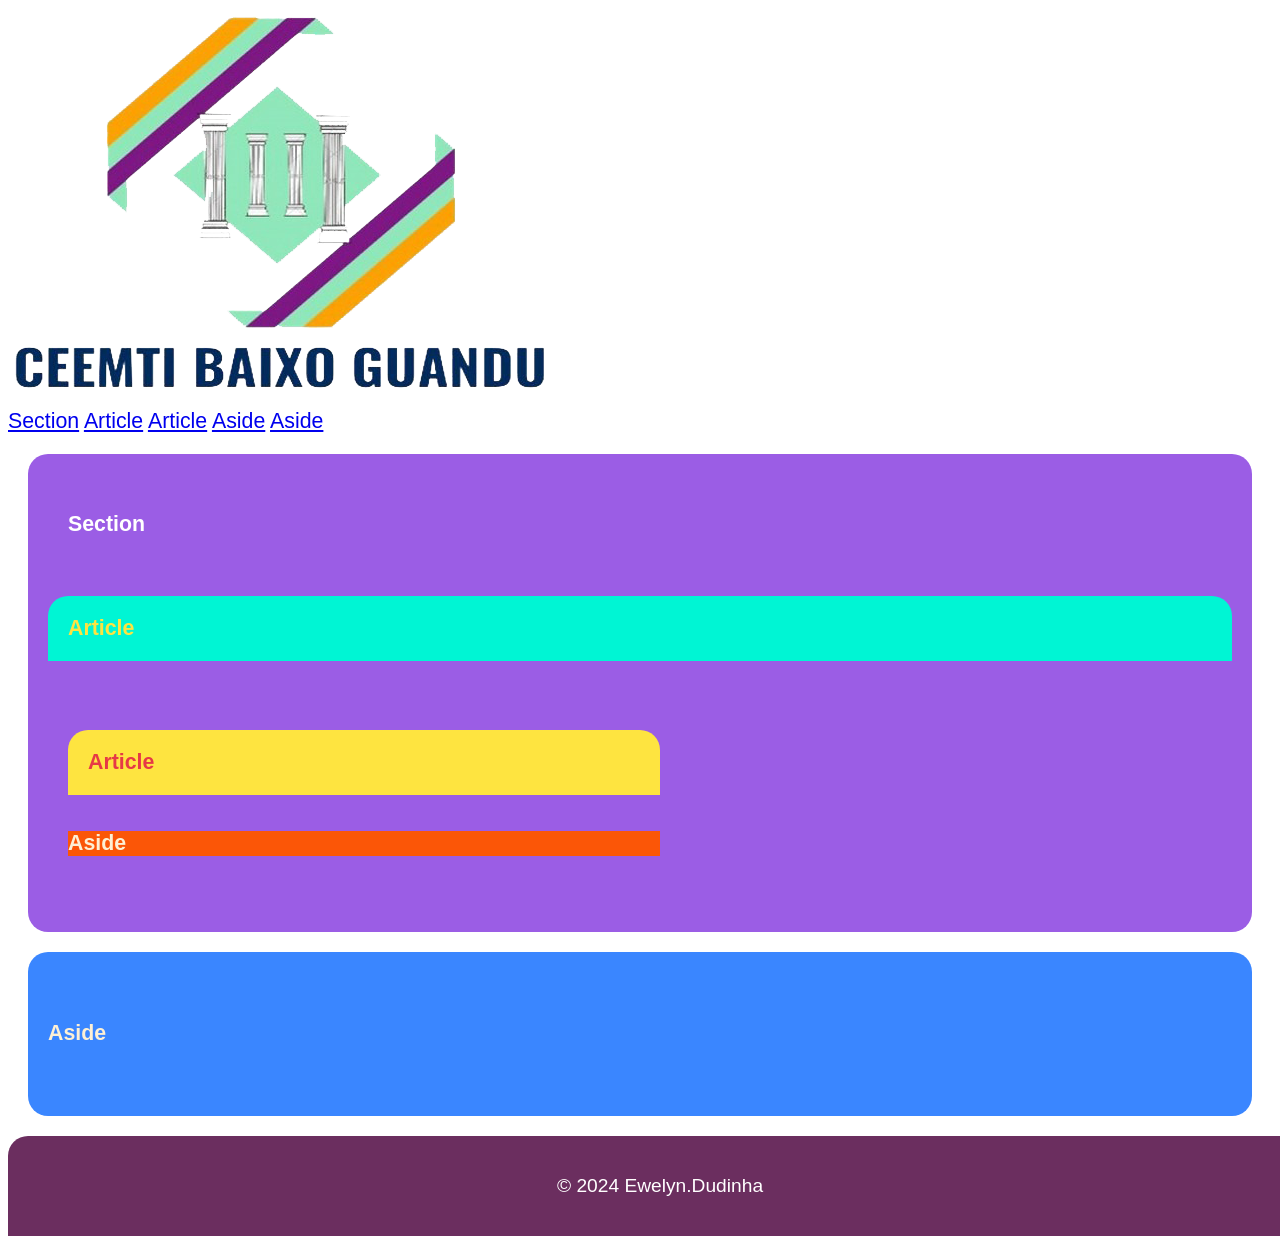
==== Aula270524.html @ f3200ea2 "Update Aula270524.html" ====
<!DOCTYPE html>
<html lang="pt-br">
    <head>

    <meta name="viewport" content="width=device-width, initial-scale=1">
    <meta charset="UTF-8">
    <meta http-equiv="X-UA-Compatible" content="IE=edge">
    
    <style>
    header {
            text-decoration: none;
            font-size: 16pt;
            font-family:  Gill Sans, sans-serif;
        }
        
    img {
            display: flex;
            margin-right: 100px;
            left: 50%;
        }

    .nav {
            color: #fee440;
            background-color: #f15bb5;
            text-decoration: none;
            font-size: 16pt;
            font-family:  Gill Sans, sans-serif;
            padding: 20px;
            border-top-left-radius: 10px;
            border-top-right-radius: 10px;
            position: static;
            border-radius: 20px;
        }
        
    .page {
            background-color:#9b5de5;
            padding: 20px;
            text-align: left;
            border-radius: 20px;
            margin: 20px;
            height: 100%;
            display: flex;
            flex-direction: column;
        }
         
    .section{
            color: #ffffff;
            text-decoration: none;
            font-size: 16pt;
            font-family:  Gill Sans, sans-serif;   
            padding: 20px;
        }
         
    .article1{
            color: #fee440;
            background-color: #00f5d4;
            text-decoration: none;
            font-size: 16pt;
            font-family:  Gill Sans, sans-serif;
            padding: 20px;
            border-top-left-radius: 20px;
            border-top-right-radius: 20px;
            position: static;
        }

     .article2{
            color: #e63946;
            background-color: #fee440;
            text-decoration: none;
            font-size: 16pt;
            font-family:  Gill Sans, sans-serif;
            padding: 20px;
            border-top-left-radius: 20px;
            border-top-right-radius: 20px;
            position: flex;
        }

    .page2 {
            background-color:#3a86ff;
            position: relative;
            padding: 20px;
            text-align: left;
            border-radius: 20px;
            margin: 20px;
        }

    .aside1 {
            color: #fdf0d5;
            text-decoration: none;
            font-size: 16pt;
            font-family:  Gill Sans, sans-serif;      
        }

    .divisao {
            width: 50%;
            padding: 20px;
            border-top-left-radius: 20px;
            border-top-right-radius: 20px;
    }

    .aside2 {
            display: flex;
            color: #fdf0d5;
            background-color: #fb5607;
            text-decoration: none;
            font-size: 16pt;
            font-family:  Gill Sans, sans-serif; 
            height: 20%;
        }
         
    footer {
            background: #6b2e5f;
            color: #fff;
            text-align: center;
            padding: 20px;
            border-top-left-radius: 20px;
            border-top-right-radius: 20px;
            position: static;
            width: 100%;
        }

        footer p {
            font-size: 1.2em;
            font-family: 'Comic Sans MS', sans-serif;
        }
     </style>
    </head>
    <body>
    <meta charset="UTF-8">
    <header class="logo">
            <img src="LogoEscola.png">  
        
    <nav id="nav">
            <a href="#">Section</a>
            <a href="#">Article</a>
            <a href="#">Article</a>
            <a href="#">Aside</a>
            <a href="#">Aside</a>
    </nav>
        
    </header>
    <main>
        <section class="page">
                <h2 class="section">Section</h2> 
                <h3 class="article1">Article</h3> 
                <article class="divisao"> 
                <h4 class="article2">Article</h4> 
                <h5 class="aside2">Aside</h5>
                </article>   
        </section>
        <article class="page2">
            <h6 class="aside1">Aside</h6>
        </article>
        
    </main>
    <footer>
        <p>&copy; 2024 Ewelyn.Dudinha</p>
    </footer>
    </body>
</html>
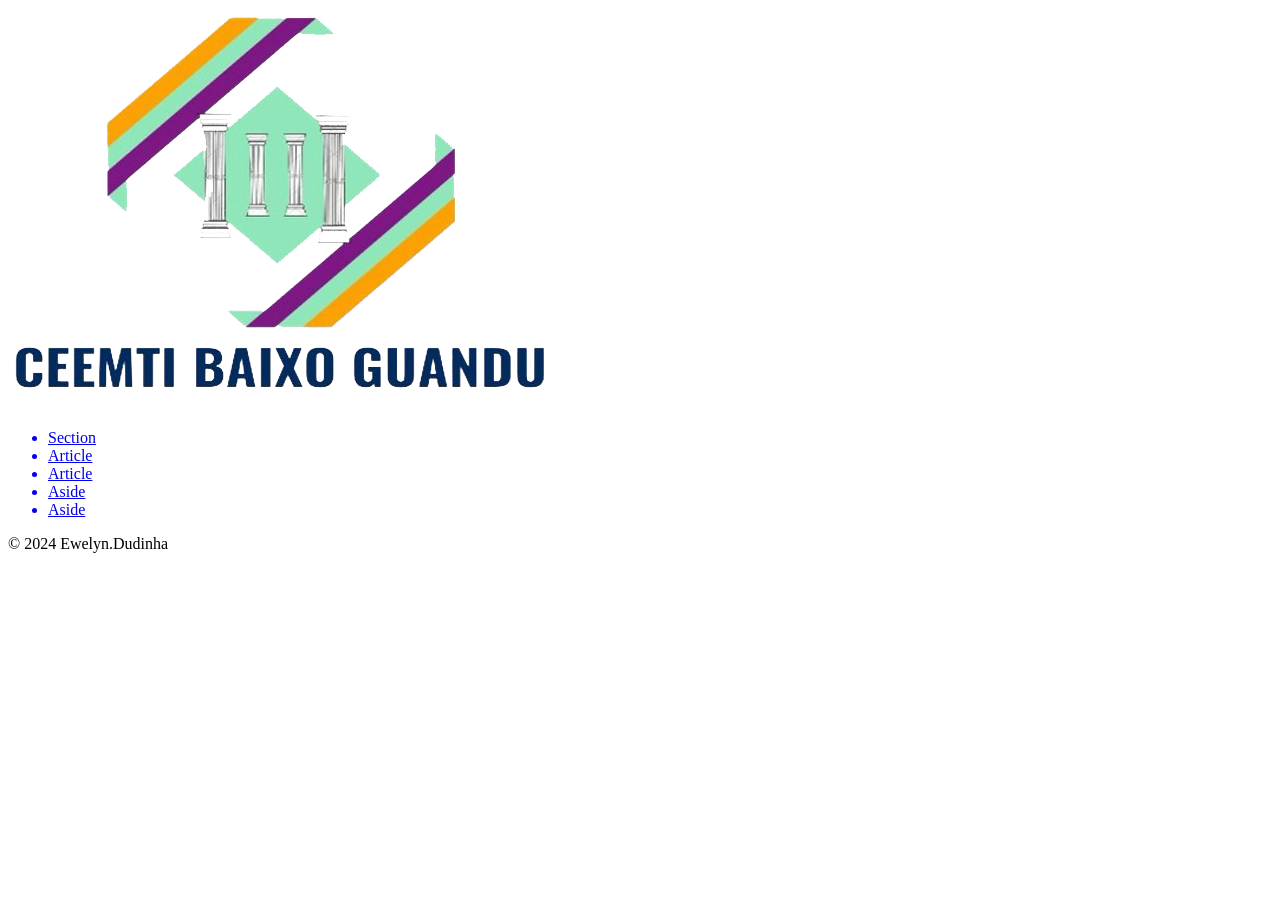
==== commit ad93f811: "Update Aula270524.html" ====
--- a/Aula270524.html
+++ b/Aula270524.html
@@ -5,157 +5,52 @@
     <meta name="viewport" content="width=device-width, initial-scale=1">
     <meta charset="UTF-8">
     <meta http-equiv="X-UA-Compatible" content="IE=edge">
-    
-    <style>
-    header {
-            text-decoration: none;
-            font-size: 16pt;
-            font-family:  Gill Sans, sans-serif;
-        }
+    <link rel="stylesheet" href="./Aula270524.css">
+
+    </head>
+
+    <body>
+
+    <header>
+
+    <img src="LogoEscola.png">  
         
-    img {
-            display: flex;
-            margin-right: 100px;
-            left: 50%;
-        }
-
-    .nav {
-            color: #fee440;
-            background-color: #f15bb5;
-            text-decoration: none;
-            font-size: 16pt;
-            font-family:  Gill Sans, sans-serif;
-            padding: 20px;
-            border-top-left-radius: 10px;
-            border-top-right-radius: 10px;
-            position: static;
-            border-radius: 20px;
-        }
-        
-    .page {
-            background-color:#9b5de5;
-            padding: 20px;
-            text-align: left;
-            border-radius: 20px;
-            margin: 20px;
-            height: 100%;
-            display: flex;
-            flex-direction: column;
-        }
-         
-    .section{
-            color: #ffffff;
-            text-decoration: none;
-            font-size: 16pt;
-            font-family:  Gill Sans, sans-serif;   
-            padding: 20px;
-        }
-         
-    .article1{
-            color: #fee440;
-            background-color: #00f5d4;
-            text-decoration: none;
-            font-size: 16pt;
-            font-family:  Gill Sans, sans-serif;
-            padding: 20px;
-            border-top-left-radius: 20px;
-            border-top-right-radius: 20px;
-            position: static;
-        }
-
-     .article2{
-            color: #e63946;
-            background-color: #fee440;
-            text-decoration: none;
-            font-size: 16pt;
-            font-family:  Gill Sans, sans-serif;
-            padding: 20px;
-            border-top-left-radius: 20px;
-            border-top-right-radius: 20px;
-            position: flex;
-        }
-
-    .page2 {
-            background-color:#3a86ff;
-            position: relative;
-            padding: 20px;
-            text-align: left;
-            border-radius: 20px;
-            margin: 20px;
-        }
-
-    .aside1 {
-            color: #fdf0d5;
-            text-decoration: none;
-            font-size: 16pt;
-            font-family:  Gill Sans, sans-serif;      
-        }
-
-    .divisao {
-            width: 50%;
-            padding: 20px;
-            border-top-left-radius: 20px;
-            border-top-right-radius: 20px;
-    }
-
-    .aside2 {
-            display: flex;
-            color: #fdf0d5;
-            background-color: #fb5607;
-            text-decoration: none;
-            font-size: 16pt;
-            font-family:  Gill Sans, sans-serif; 
-            height: 20%;
-        }
-         
-    footer {
-            background: #6b2e5f;
-            color: #fff;
-            text-align: center;
-            padding: 20px;
-            border-top-left-radius: 20px;
-            border-top-right-radius: 20px;
-            position: static;
-            width: 100%;
-        }
-
-        footer p {
-            font-size: 1.2em;
-            font-family: 'Comic Sans MS', sans-serif;
-        }
-     </style>
-    </head>
-    <body>
-    <meta charset="UTF-8">
-    <header class="logo">
-            <img src="LogoEscola.png">  
-        
-    <nav id="nav">
-            <a href="#">Section</a>
-            <a href="#">Article</a>
-            <a href="#">Article</a>
-            <a href="#">Aside</a>
-            <a href="#">Aside</a>
+    <nav>
+        <ul>
+            <a href="#"><li>Section</li></a>
+            <a href="#"><li>Article</li></a>
+            <a href="#"><li>Article</li></a>
+            <a href="#"><li>Aside</li></a>
+            <a href="#"><li>Aside</li></a>
+        </ul>
     </nav>
         
     </header>
+
     <main>
-        <section class="page">
-                <h2 class="section">Section</h2> 
-                <h3 class="article1">Article</h3> 
-                <article class="divisao"> 
-                <h4 class="article2">Article</h4> 
-                <h5 class="aside2">Aside</h5>
-                </article>   
+        <section id="page">
+
+                <article id="divisao"> 
+                </article>
+
+                <article id="Section">
+
+                    <aside id="Article">
+                    </aside>
+
+                </article>  
+
         </section>
-        <article class="page2">
-            <h6 class="aside1">Aside</h6>
-        </article>
+
+        <aside id="Aside">
+        </aside>
         
     </main>
+
     <footer>
         <p>&copy; 2024 Ewelyn.Dudinha</p>
     </footer>
+
     </body>
+
 </html>
-
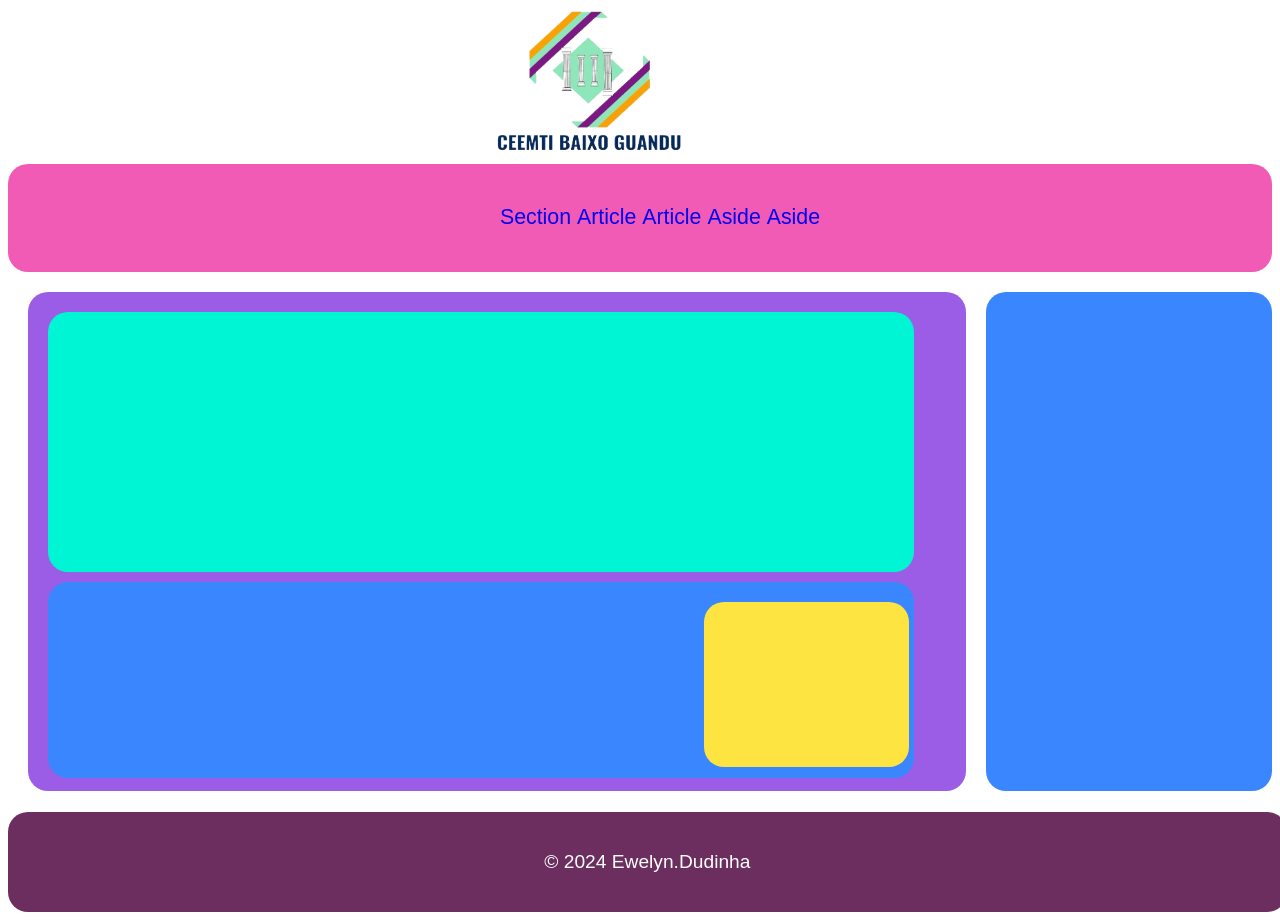
==== commit a5483dce: "Update Aula270524.html" ====
--- a/Aula270524.html
+++ b/Aula270524.html
@@ -42,7 +42,7 @@
 
         </section>
 
-        <aside id="Aside">
+        <aside id="popo">
         </aside>
         
     </main>
--- a/Aula270524.css
+++ b/Aula270524.css
@@ -0,0 +1,92 @@
+header {
+    justify-content: center;
+    align-items: center;
+    text-align: center;
+    text-decoration: none;
+    font-size: 16pt;
+    font-family:  Gill Sans, sans-serif;
+}
+
+img {
+    margin-right: 100px;
+    width: 190px;
+    height: 150px;    
+}
+
+li{
+    display: inline-block;
+    list-style-type: none;
+}
+
+nav {
+    color: #fee440;
+    background-color: #f15bb5;
+    text-decoration: none;
+    font-size: 16pt;
+    font-family:  Gill Sans, sans-serif;
+    padding: 20px;
+    border-top-left-radius: 10px;
+    border-top-right-radius: 10px;
+    position: static;
+    border-radius: 20px;
+}
+
+main{
+    display: flex;
+    height: 60vh;
+}
+#page {
+    background-color:#9b5de5;
+    padding: 20px;
+    border-radius: 20px;
+    margin: 20px;
+    height: 85%;
+    width: 73%;
+    display: block;
+}
+#Article{
+    background-color: #fee440;
+    padding: 20px;
+    border-radius: 20px;
+    width: 20%;
+    height: 80%;
+    margin-left: 77%;
+}
+
+#Section {
+    background-color:#3a86ff;
+    width: 92%;
+    height: 34%;
+    padding: 20px;
+    margin-top: 10px;
+    border-radius: 20px;
+}
+
+#popo {
+    border-radius: 20px;
+    background-color: #3a86ff;
+    padding: 20px;
+    margin: 20px 0px 0px 0px;
+    height: 85%;
+    width: 20%;
+}
+
+#divisao {
+    background-color: #00f5d4;
+    width: 92%;
+    height: 48%;
+    padding: 20px;
+    border-radius: 20px;
+}
+footer {
+    background: #6b2e5f;
+    color: #fff;
+    text-align: center;
+    padding: 20px;
+    border-radius: 20px;
+    width: 98%;
+}
+footer p {
+    font-size: 1.2em;
+    font-family: 'Comic Sans MS', sans-serif;
+}
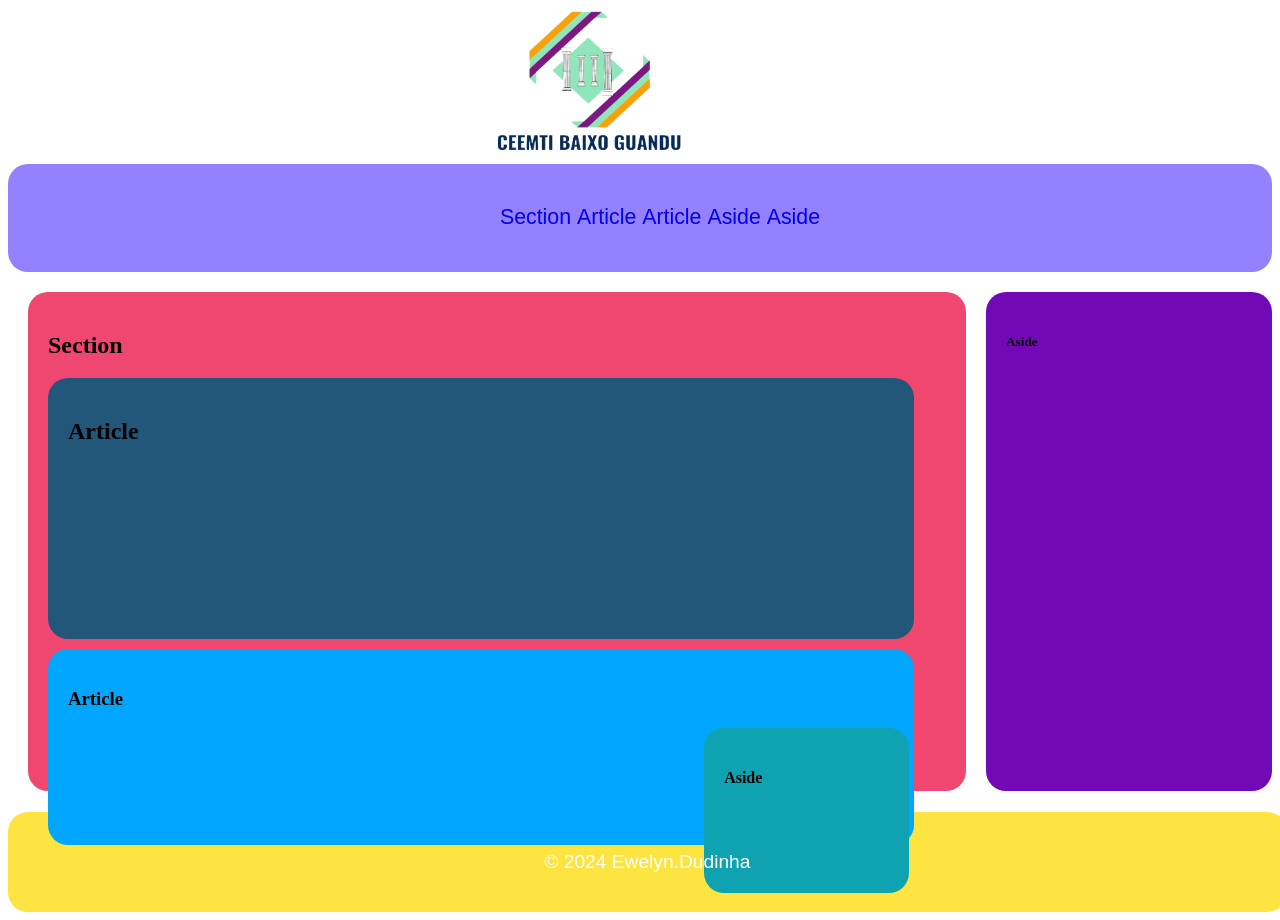
==== commit 76218caa: "Update Aula270524.html" ====
--- a/Aula270524.html
+++ b/Aula270524.html
@@ -29,13 +29,16 @@
 
     <main>
         <section id="page">
-
+            <h1>Section</h1>
                 <article id="divisao"> 
+                    <h2>Article</h2>
                 </article>
 
                 <article id="Section">
+                    <h3>Article</h3>
 
                     <aside id="Article">
+                        <h4>Aside</h4>
                     </aside>
 
                 </article>  
@@ -43,6 +46,7 @@
         </section>
 
         <aside id="popo">
+            <h5>Aside</h5>
         </aside>
         
     </main>
--- a/Aula270524.css
+++ b/Aula270524.css
@@ -19,14 +19,12 @@
 }
 
 nav {
-    color: #fee440;
-    background-color: #f15bb5;
+    color: #ffffff;
+    background-color: #9381ff;
     text-decoration: none;
     font-size: 16pt;
     font-family:  Gill Sans, sans-serif;
     padding: 20px;
-    border-top-left-radius: 10px;
-    border-top-right-radius: 10px;
     position: static;
     border-radius: 20px;
 }
@@ -35,8 +33,9 @@
     display: flex;
     height: 60vh;
 }
+
 #page {
-    background-color:#9b5de5;
+    background-color: #ef476f;
     padding: 20px;
     border-radius: 20px;
     margin: 20px;
@@ -44,8 +43,9 @@
     width: 73%;
     display: block;
 }
+
 #Article{
-    background-color: #fee440;
+    background-color: #0fa3b1;
     padding: 20px;
     border-radius: 20px;
     width: 20%;
@@ -54,7 +54,7 @@
 }
 
 #Section {
-    background-color:#3a86ff;
+    background-color:#00a6fb;
     width: 92%;
     height: 34%;
     padding: 20px;
@@ -64,7 +64,7 @@
 
 #popo {
     border-radius: 20px;
-    background-color: #3a86ff;
+    background-color: #7209b7;
     padding: 20px;
     margin: 20px 0px 0px 0px;
     height: 85%;
@@ -72,20 +72,22 @@
 }
 
 #divisao {
-    background-color: #00f5d4;
+    background-color: #22577a;
     width: 92%;
     height: 48%;
     padding: 20px;
     border-radius: 20px;
 }
+
 footer {
-    background: #6b2e5f;
-    color: #fff;
+    background: #fee440;
+    color: #ffffff;
     text-align: center;
     padding: 20px;
     border-radius: 20px;
     width: 98%;
 }
+
 footer p {
     font-size: 1.2em;
     font-family: 'Comic Sans MS', sans-serif;
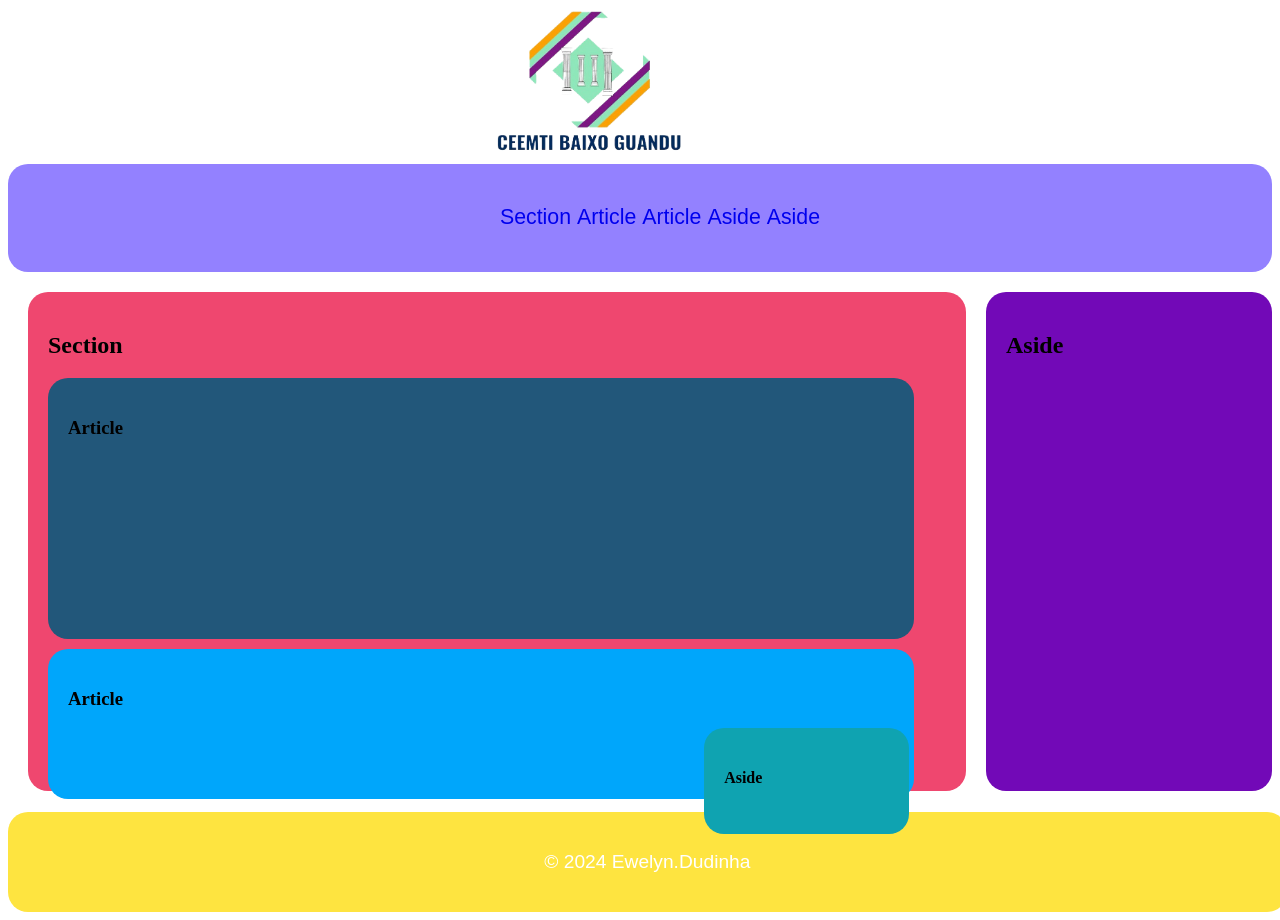
==== commit ef08e059: "Update Aula270524.html" ====
--- a/Aula270524.html
+++ b/Aula270524.html
@@ -31,14 +31,14 @@
         <section id="page">
             <h1>Section</h1>
                 <article id="divisao"> 
-                    <h2>Article</h2>
+                    <h1>Article</h1>
                 </article>
 
                 <article id="Section">
-                    <h3>Article</h3>
+                    <h1>Article</h1>
 
                     <aside id="Article">
-                        <h4>Aside</h4>
+                        <h1>Aside</h1>
                     </aside>
 
                 </article>  
@@ -46,7 +46,7 @@
         </section>
 
         <aside id="popo">
-            <h5>Aside</h5>
+            <h1>Aside</h1>
         </aside>
         
     </main>
--- a/Aula270524.css
+++ b/Aula270524.css
@@ -49,14 +49,14 @@
     padding: 20px;
     border-radius: 20px;
     width: 20%;
-    height: 80%;
+    height: 60%;
     margin-left: 77%;
 }
 
 #Section {
     background-color:#00a6fb;
     width: 92%;
-    height: 34%;
+    height: 24%;
     padding: 20px;
     margin-top: 10px;
     border-radius: 20px;
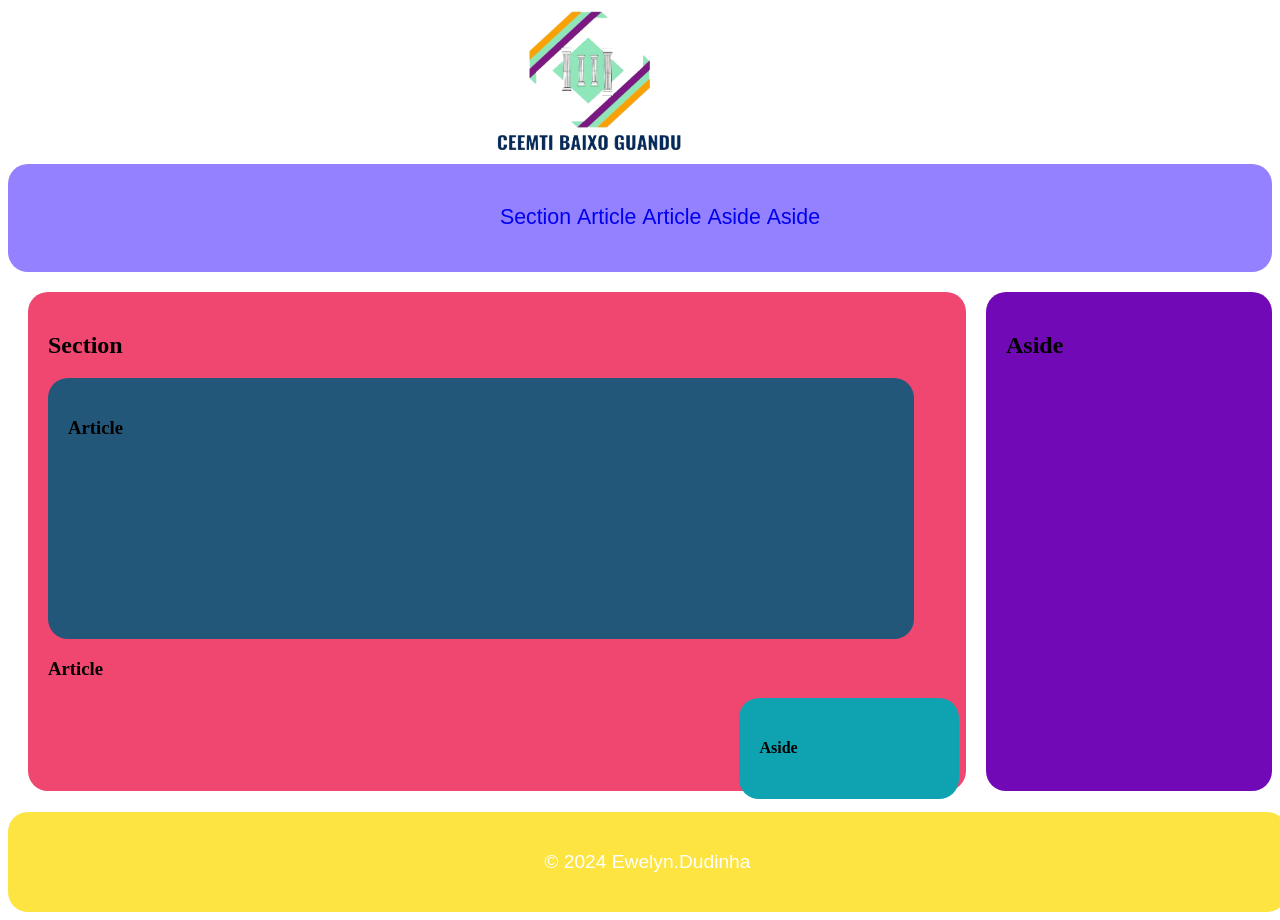
==== commit 1a287b13: "Update Aula270524.html" ====
--- a/Aula270524.html
+++ b/Aula270524.html
@@ -34,7 +34,7 @@
                     <h1>Article</h1>
                 </article>
 
-                <article id="Section">
+                <article id="pipi">
                     <h1>Article</h1>
 
                     <aside id="Article">
--- a/Aula270524.css
+++ b/Aula270524.css
@@ -49,7 +49,7 @@
     padding: 20px;
     border-radius: 20px;
     width: 20%;
-    height: 60%;
+    height: 50%;
     margin-left: 77%;
 }
 
@@ -58,7 +58,7 @@
     width: 92%;
     height: 24%;
     padding: 20px;
-    margin-top: 10px;
+    margin-top: 20px;
     border-radius: 20px;
 }
 
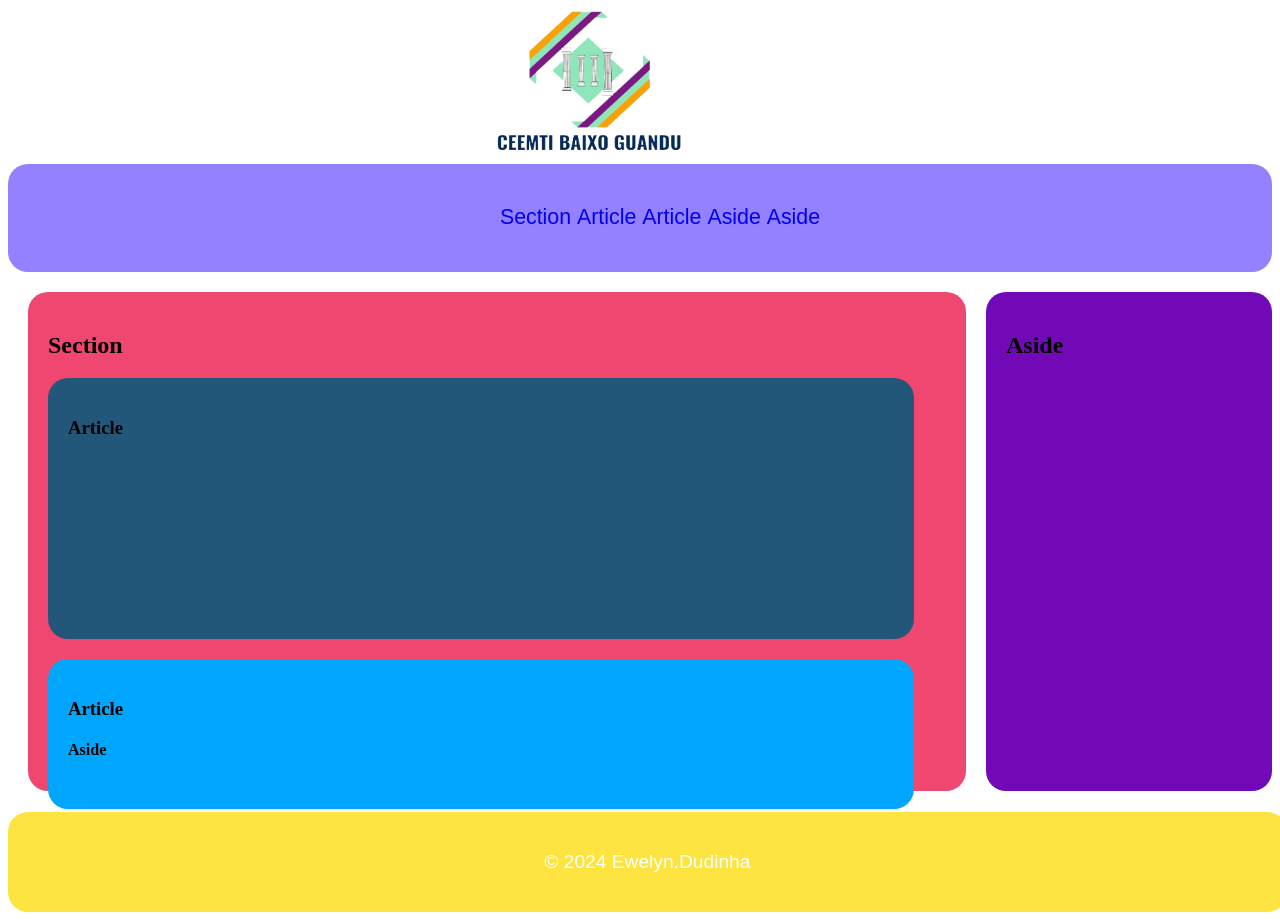
==== commit 090a127f: "Update Aula270524.html" ====
--- a/Aula270524.html
+++ b/Aula270524.html
@@ -37,7 +37,7 @@
                 <article id="pipi">
                     <h1>Article</h1>
 
-                    <aside id="Article">
+                    <aside id="pepe">
                         <h1>Aside</h1>
                     </aside>
 
--- a/Aula270524.css
+++ b/Aula270524.css
@@ -53,7 +53,7 @@
     margin-left: 77%;
 }
 
-#Section {
+#pipi {
     background-color:#00a6fb;
     width: 92%;
     height: 24%;
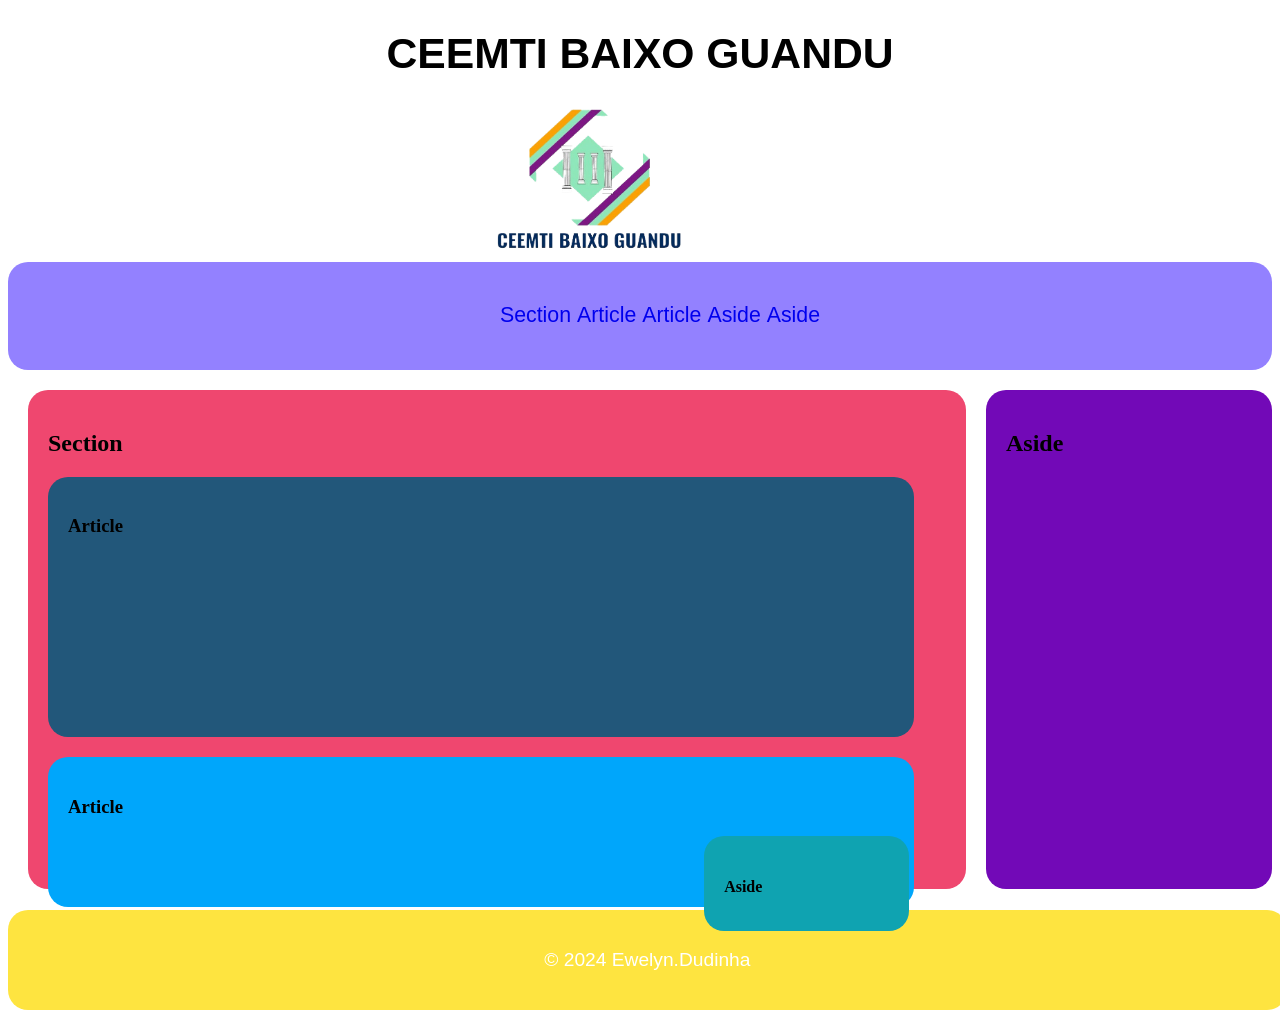
==== commit a55e96e6: "Update Aula270524.html" ====
--- a/Aula270524.html
+++ b/Aula270524.html
@@ -13,6 +13,7 @@
 
     <header>
 
+    <h1>CEEMTI BAIXO GUANDU</h1>   
     <img src="LogoEscola.png">  
         
     <nav>
--- a/Aula270524.css
+++ b/Aula270524.css
@@ -44,13 +44,14 @@
     display: block;
 }
 
-#Article{
+#pepe{
     background-color: #0fa3b1;
     padding: 20px;
     border-radius: 20px;
     width: 20%;
     height: 50%;
     margin-left: 77%;
+    top: 30%;
 }
 
 #pipi {
